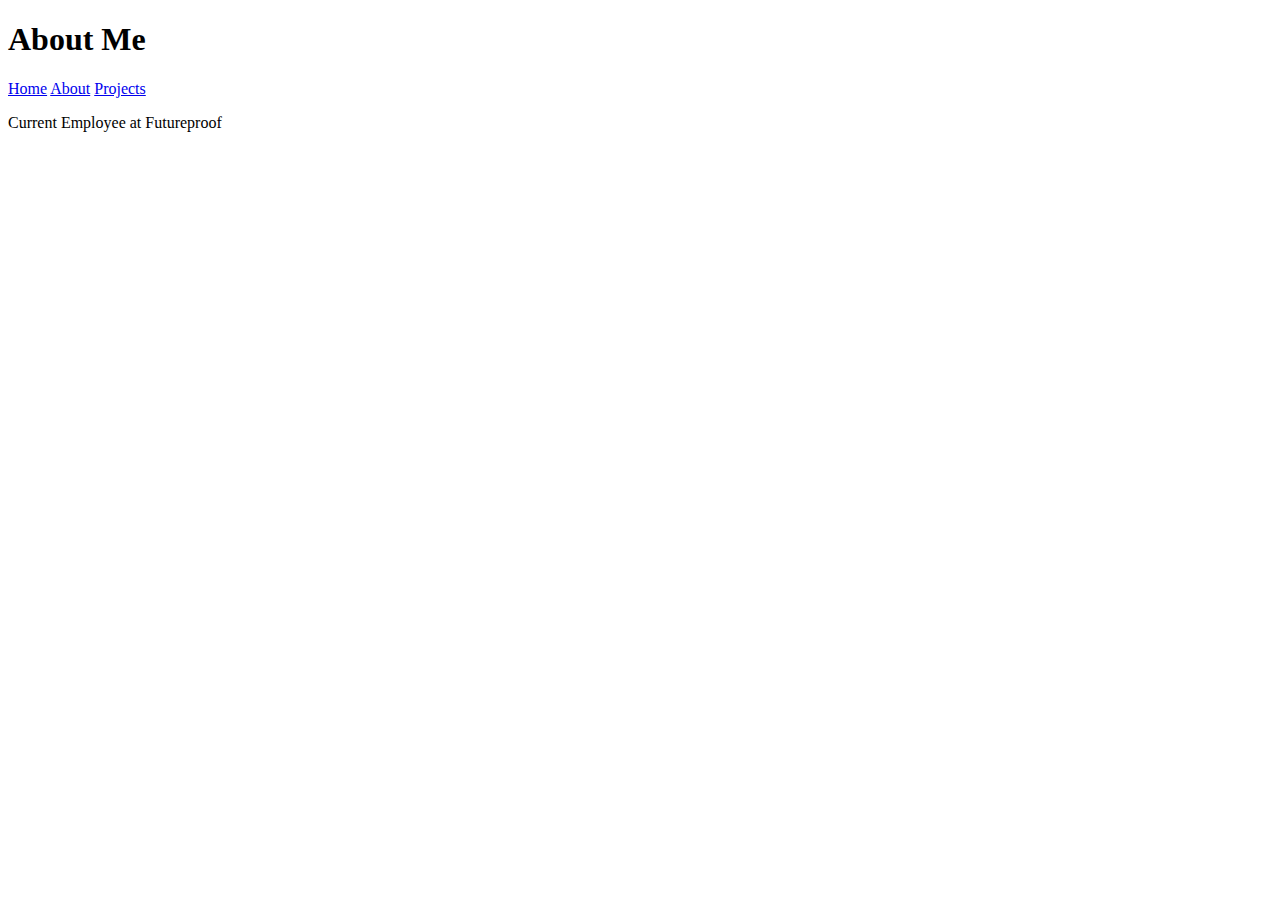
==== about.html @ 28cbe606 "A lot of new files added" ====
<!DOCTYPE html>
<html lang="en">
<head>
    <meta charset="UTF-8">
    <meta http-equiv="X-UA-Compatible" content="IE=edge">
    <meta name="viewport" content="width=device-width, initial-scale=1.0">
    <title>Document</title>
</head>
<body>
    <h1>About Me</h1>
    <a href="/index.html">Home</a>
    <a href="/about.html">About</a>
    <a href="/projects.html">Projects</a>
    <p>Current Employee at Futureproof</p>
</body>
</html>
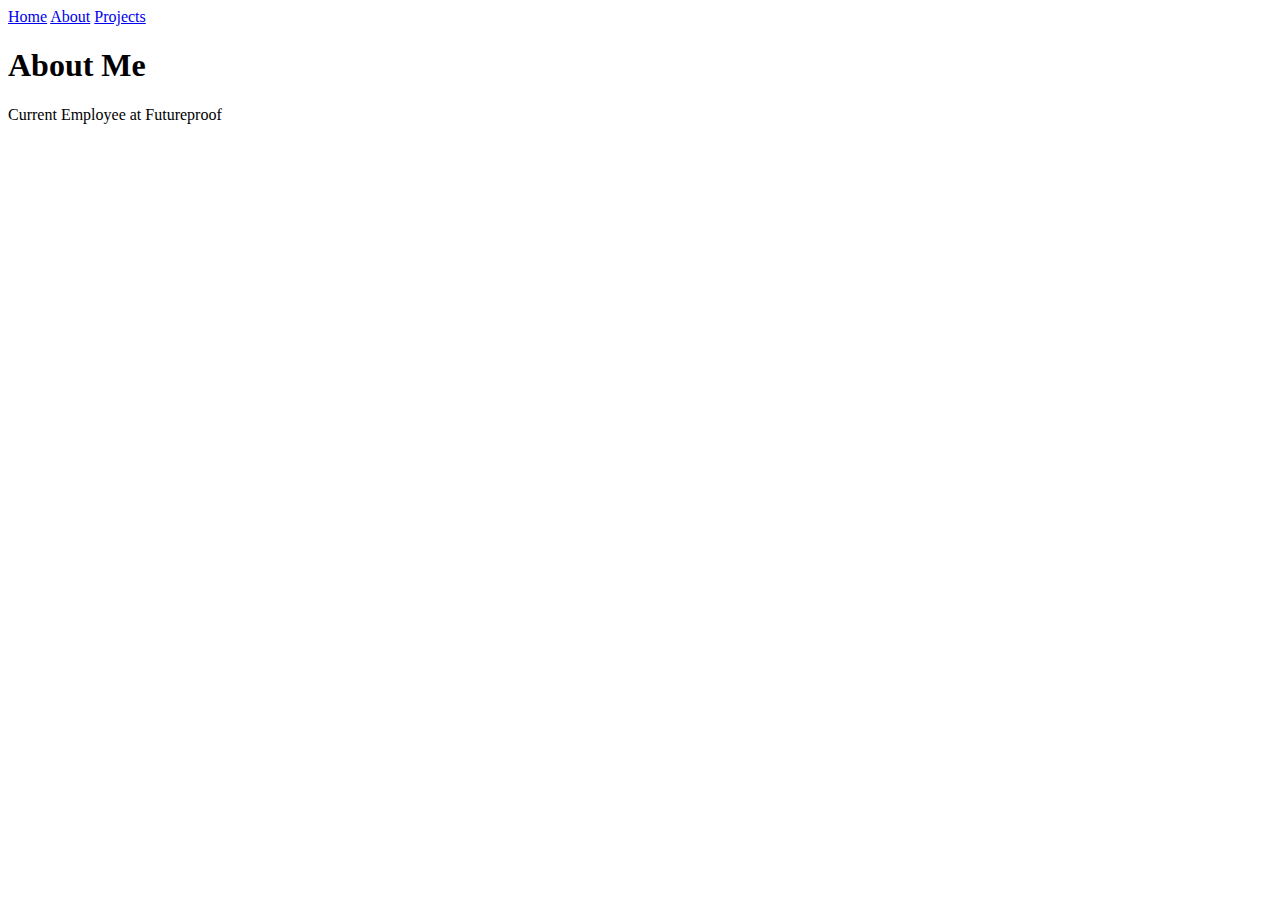
==== commit 69213329: "About changed" ====
--- a/about.html
+++ b/about.html
@@ -7,10 +7,10 @@
     <title>Document</title>
 </head>
 <body>
-    <h1>About Me</h1>
     <a href="/index.html">Home</a>
     <a href="/about.html">About</a>
     <a href="/projects.html">Projects</a>
+    <h1>About Me</h1>
     <p>Current Employee at Futureproof</p>
 </body>
 </html>
